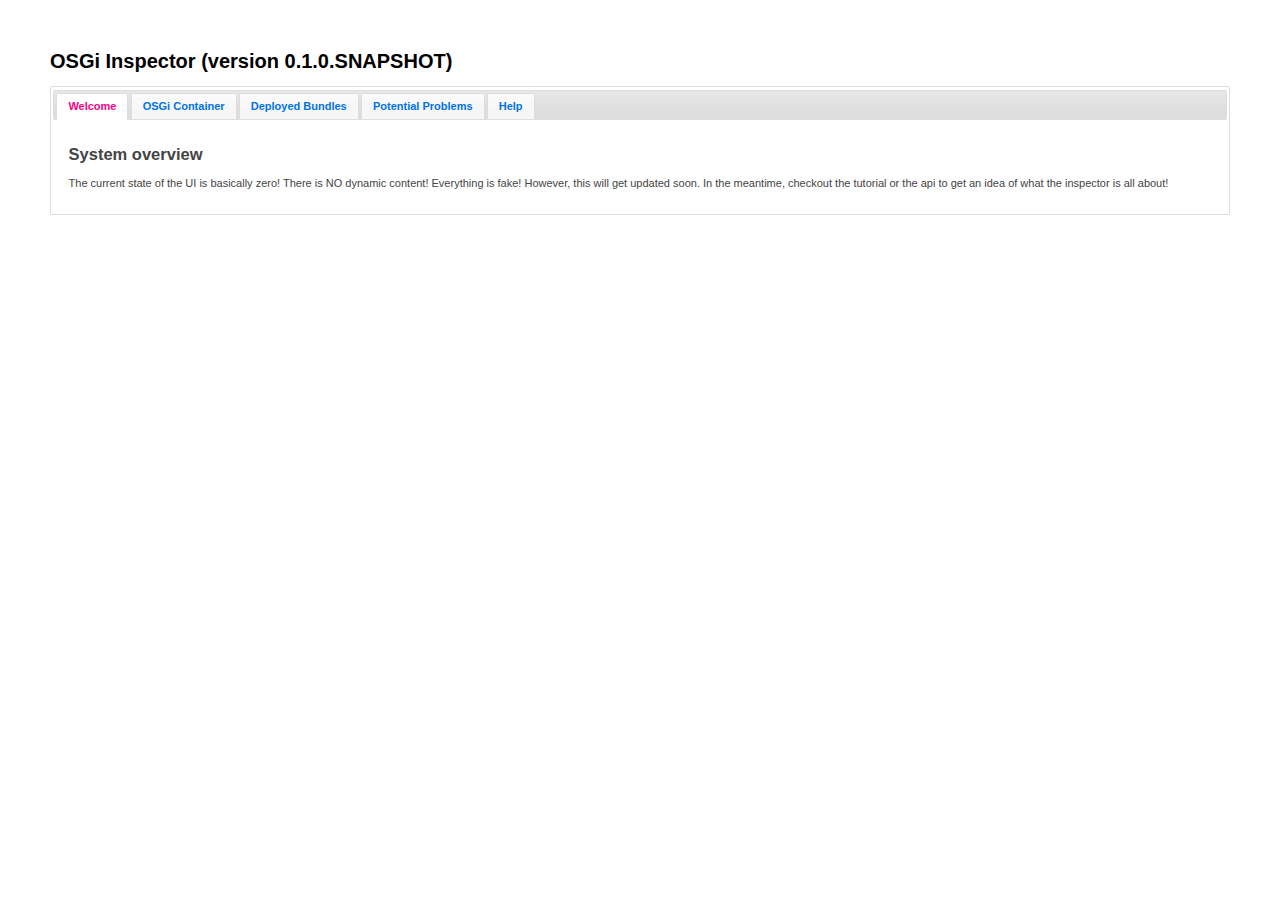
==== inspector.http/src/main/resources/index.html @ cb1dd0fd "first draft of the web ui - only a mock till now! Nothing is really working except the display" ====
<!DOCTYPE html>
<html>
	<head>
		<meta http-equiv="Content-Type" content="text/html; charset=iso-8859-1" />
		<title>OSGi Inspector</title>
		<link type="text/css" href="inspector/res/css/flick/jquery-ui-1.7.2.custom.css" rel="stylesheet" />		
		<script type="text/javascript" src="inspector/res/js/jquery-1.4.2.js"></script>
		<script type="text/javascript" src="inspector/res/js/jquery-ui-1.8rc2.js"></script>
		<script type="text/javascript">
			$(function(){
				// Tabs
				$('#tabs').tabs();
				$("#tabs").tabs().find(".ui-tabs-nav").sortable({axis:'x'});
				$('.selector').tabs({ spinner: 'Retrieving data...' });
				
				// Dialog			
				$('#dialog').dialog({
					autoOpen: false,
					width: 600,
					buttons: {
						"Ok": function() { 
							$(this).dialog("close"); 
						}, 
						"Cancel": function() { 
							$(this).dialog("close"); 
						} 
					}
				});
				
				// Dialog Link
				$('#dialog_link').click(function(){
					$('#dialog').dialog('open');
					return false;
				});
				
				//hover states on the static widgets
				$('#dialog_link, ul#icons li').hover(
					function() { $(this).addClass('ui-state-hover'); }, 
					function() { $(this).removeClass('ui-state-hover'); }
				);
				
				// custom behavior
				$('#bundles').click( function(){
						$('#dialog').dialog('open');
							return false;
				});
			});
		</script>
		<style type="text/css">
			body{ font: 62.5% "Trebuchet MS", sans-serif; margin: 50px;}
			.insHeaders { margin-top: 2em; }
			#dialog_link {padding: .4em 1em .4em 20px;text-decoration: none;position: relative;}
			#dialog_link span.ui-icon {margin: 0 5px 0 0;position: absolute;left: .2em;top: 50%;margin-top: -8px;}
			ul#icons {margin: 0; padding: 0;}
			ul#icons li {margin: 2px; position: relative; padding: 4px 0; cursor: pointer; float: left;  list-style: none;}
			ul#icons span.ui-icon {float: left; margin: 0 4px;}
			label, input { display:block; }
			input.text { margin-bottom:12px; width:95%; padding: .4em; }
			fieldset { padding:0; border:0; margin-top:25px; }
			div#bundles-contain {  width: 95%; margin: 20px 0; }
			/*
			h1 { font-size: 1.2em; margin: .6em 0; }
			div#bundles-contain table { margin: 1em 0; border-collapse: collapse; width: 100%; }
			div#bundles-contain table td, div#bundles-contain table th { border: 1px solid #eee; padding: .3em 5px; text-align: left; }
			*/
			.ui-dialog .ui-state-highlight, .ui-dialog .ui-state-error { padding: .3em;  }
		</style>	
	</head>
	<body>
	<h1>OSGi Inspector (version 0.1.0.SNAPSHOT)</h1>	
		<!-- Tabs -->
		<div id="tabs">
			<ul>
				<li><a href="#welcome">Welcome</a></li>
				<li><a href="#container">OSGi Container</a></li>
				<li><a href="inspector-bundles">Deployed Bundles</a></li>
				<li><a href="#problems">Potential Problems</a></li>
				<li><a href="#help">Help</a></li>
			</ul>
			<div id="welcome">
				<h2>System overview</h2>
				<p>
					The current state of the UI is basically zero! There is NO dynamic content! Everything is fake!
					However, this will get updated soon. In the meantime, checkout the tutorial or the api to get an
					idea of what the inspector is all about!
				</p>
			</div>
			<div id="container">
				<h2>Nothing there yet!</h2>
			</div>
			<div id="help">
				<h2>FAQ</h2>
				<p>
					<b>Question 1:</b> Some question:<br/>
					nothing so far.
				</p>
			</div>
			<div id="problems">
				<h2 class="insHeaders">Highlight / Error</h2>
				<div class="ui-widget">
					<div class="ui-state-highlight ui-corner-all" style="margin-top: 20px; padding: 0 .7em;"> 
						<p><span class="ui-icon ui-icon-info" style="float: left; margin-right: .3em;"></span>
						<strong>Hey!</strong> Sample ui-state-highlight style.</p>
					</div>
				</div>
				<br/>
				<div class="ui-widget">
					<div class="ui-state-error ui-corner-all" style="padding: 0 .7em;"> 
						<p><span class="ui-icon ui-icon-alert" style="float: left; margin-right: .3em;"></span> 
						<strong>Alert:</strong> Sample ui-state-error style.</p>
					</div>
				</div>
			</div>
			
		</div>
	</body>
</html>
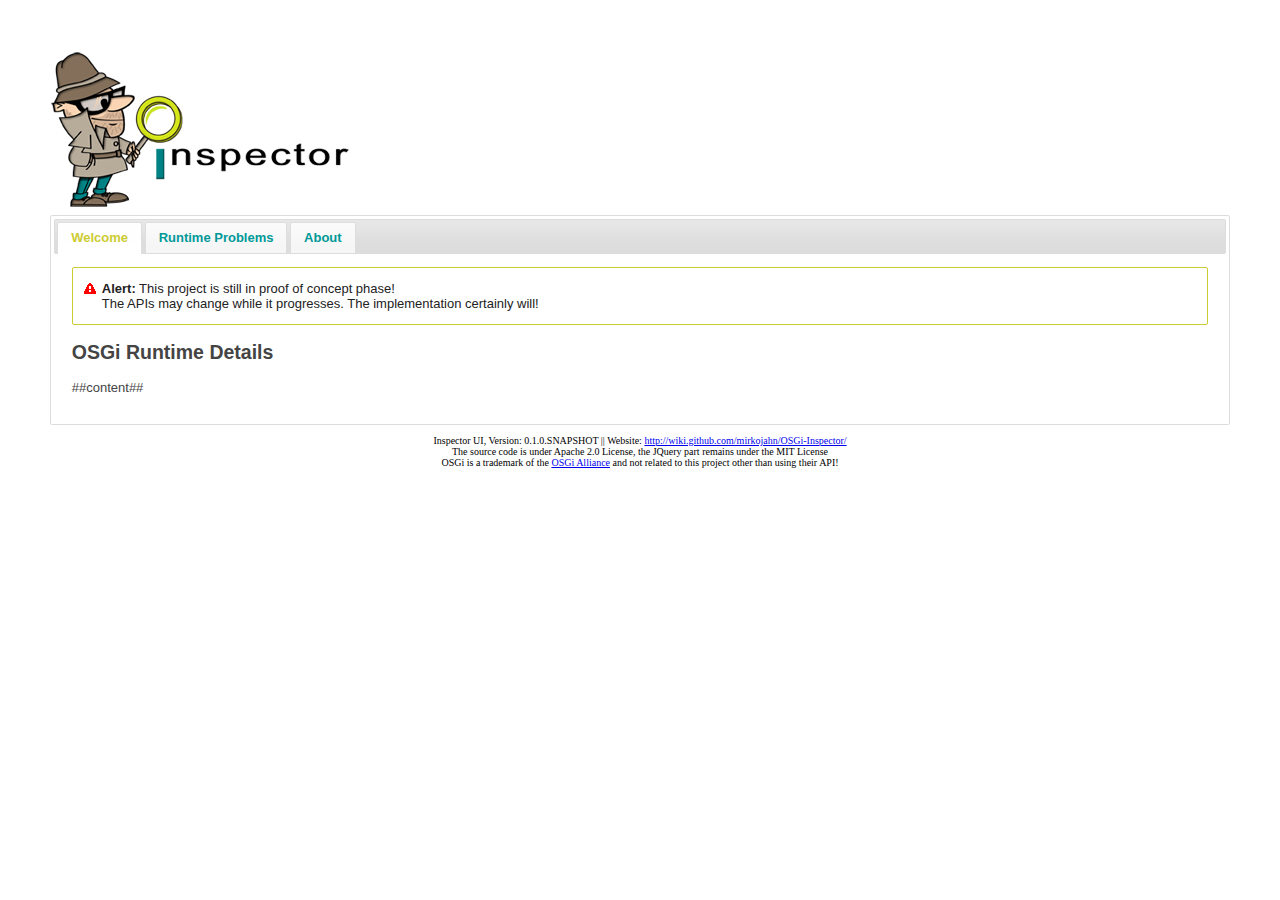
==== commit 6cad9982: "major ui improvements" ====
--- a/inspector.http/src/main/resources/index.html
+++ b/inspector.http/src/main/resources/index.html
@@ -13,41 +13,15 @@
 				$("#tabs").tabs().find(".ui-tabs-nav").sortable({axis:'x'});
 				$('.selector').tabs({ spinner: 'Retrieving data...' });
 				
-				// Dialog			
-				$('#dialog').dialog({
-					autoOpen: false,
-					width: 600,
-					buttons: {
-						"Ok": function() { 
-							$(this).dialog("close"); 
-						}, 
-						"Cancel": function() { 
-							$(this).dialog("close"); 
-						} 
-					}
-				});
-				
-				// Dialog Link
-				$('#dialog_link').click(function(){
-					$('#dialog').dialog('open');
-					return false;
-				});
-				
 				//hover states on the static widgets
 				$('#dialog_link, ul#icons li').hover(
 					function() { $(this).addClass('ui-state-hover'); }, 
 					function() { $(this).removeClass('ui-state-hover'); }
 				);
-				
-				// custom behavior
-				$('#bundles').click( function(){
-						$('#dialog').dialog('open');
-							return false;
-				});
 			});
 		</script>
 		<style type="text/css">
-			body{ font: 62.5% "Trebuchet MS", sans-serif; margin: 50px;}
+			body{ margin: 50px;font-size:small;}
 			.insHeaders { margin-top: 2em; }
 			#dialog_link {padding: .4em 1em .4em 20px;text-decoration: none;position: relative;}
 			#dialog_link span.ui-icon {margin: 0 5px 0 0;position: absolute;left: .2em;top: 50%;margin-top: -8px;}
@@ -58,60 +32,73 @@
 			input.text { margin-bottom:12px; width:95%; padding: .4em; }
 			fieldset { padding:0; border:0; margin-top:25px; }
 			div#bundles-contain {  width: 95%; margin: 20px 0; }
-			/*
-			h1 { font-size: 1.2em; margin: .6em 0; }
-			div#bundles-contain table { margin: 1em 0; border-collapse: collapse; width: 100%; }
-			div#bundles-contain table td, div#bundles-contain table th { border: 1px solid #eee; padding: .3em 5px; text-align: left; }
-			*/
+			table {padding: 0.2em 0.2em;}
+			th {padding: 0.4em 0.2em 0.1em 0.2em; }
+			td {padding: 0.2em 0.2em 0.1em 0.3em; vertical-align: top;}
+			div.inspector-footer {text-align: center; padding: 1em; font-size:x-small; }
 			.ui-dialog .ui-state-highlight, .ui-dialog .ui-state-error { padding: .3em;  }
 		</style>	
 	</head>
 	<body>
-	<h1>OSGi Inspector (version 0.1.0.SNAPSHOT)</h1>	
+	<img src="inspector/res/inspector_mj_logo_no.png" />	
 		<!-- Tabs -->
 		<div id="tabs">
 			<ul>
 				<li><a href="#welcome">Welcome</a></li>
-				<li><a href="#container">OSGi Container</a></li>
-				<li><a href="inspector-bundles">Deployed Bundles</a></li>
-				<li><a href="#problems">Potential Problems</a></li>
-				<li><a href="#help">Help</a></li>
+				<li><a href="inspector-fw-errorevents">Runtime Problems</a></li>
+				<!--li><a href="inspector-bundles">Deployed Bundles</a></li-->
+				<li><a href="#about">About</a></li>
 			</ul>
 			<div id="welcome">
-				<h2>System overview</h2>
-				<p>
-					The current state of the UI is basically zero! There is NO dynamic content! Everything is fake!
-					However, this will get updated soon. In the meantime, checkout the tutorial or the api to get an
-					idea of what the inspector is all about!
-				</p>
-			</div>
-			<div id="container">
-				<h2>Nothing there yet!</h2>
-			</div>
-			<div id="help">
-				<h2>FAQ</h2>
-				<p>
-					<b>Question 1:</b> Some question:<br/>
-					nothing so far.
-				</p>
-			</div>
-			<div id="problems">
-				<h2 class="insHeaders">Highlight / Error</h2>
-				<div class="ui-widget">
-					<div class="ui-state-highlight ui-corner-all" style="margin-top: 20px; padding: 0 .7em;"> 
-						<p><span class="ui-icon ui-icon-info" style="float: left; margin-right: .3em;"></span>
-						<strong>Hey!</strong> Sample ui-state-highlight style.</p>
-					</div>
-				</div>
-				<br/>
 				<div class="ui-widget">
 					<div class="ui-state-error ui-corner-all" style="padding: 0 .7em;"> 
 						<p><span class="ui-icon ui-icon-alert" style="float: left; margin-right: .3em;"></span> 
-						<strong>Alert:</strong> Sample ui-state-error style.</p>
+						<strong>Alert:</strong> This project is still in proof of concept phase!<br/>The APIs may change while it progresses. The implementation certainly will!</p>
 					</div>
 				</div>
+				<h2>OSGi Runtime Details</h2>
+				<p>
+					##content## 
+				</p>
+			</div>
+			<div id="about">
+				<h2>Disclaimer</h2>
+				<p>
+					The {OSGi-}Inspector is supposed to be a community driven effort to cope with the nature of OSGi,
+					to foster OSGi adoption and building more robust, modular software. The project is by no means 
+					associated with the OSGi Alliance other than relying on their fabulous specification.
+				</p> 
+				<h2>FAQ</h2>
+				<p>
+					<b>Question 1:</b> Under which license is the inspector provided?<br/><br/>
+					The Inspector uses the Apache 2 License for most of its source code. Only the JQuery JavaScript
+					library remains in their own MIT license. If you're having problems with the MIT license, you
+					could just create you're own UI based on the core components the same way the Inspector UI does it.
+				</p>
+				<p>
+					<b>Question 2:</b> Where can I find the source code?<br/><br/>
+					Just got to the github repository and download it if needed: <a href="http://github.com/mirkojahn/OSGi-Inspector" title="external link: OSGi-Inspector Source" target="_blank">http://github.com/mirkojahn/OSGi-Inspector</a>
+				</p>
+				<p>
+					<b>Question 3:</b> What about documentation? Is there any tutorial?<br/><br/>
+					To be true, the documentation is pretty thin right now, but work in progress. Check out the wiki
+					to get the most recent documentation and tutorials:<br/>
+					<a href="http://wiki.github.com/mirkojahn/OSGi-Inspector/" title="external link: OSGi-Inspector wiki">http://wiki.github.com/mirkojahn/OSGi-Inspector/</a><br />
+					The public API however is documented with JavaDoc and can simply be generated for each module on a as 
+					need bases from the sources. Just get the sources and call "mvn site" for each module you're interested in.
+				</p>
+				<p>
+					<b>Question 4:</b> I'd like to help, how could I participate?<br/><br/>
+					Simple. Sign-up at <a href="https://github.com/" target="_blank" title="external link: GitHub Home">https://github.com/</a> 
+					and connect to the developers or branch to do your own thing and we try to merge interesting enhancement back in.
+				</p>
 			</div>
 			
+		</div>
+		<div class="inspector-footer">
+			Inspector UI, Version: 0.1.0.SNAPSHOT || Website: <a href="http://wiki.github.com/mirkojahn/OSGi-Inspector/" title="external link: OSGi-Inspector wiki">http://wiki.github.com/mirkojahn/OSGi-Inspector/</a><br />
+			The source code is under Apache 2.0 License, the JQuery part remains under the MIT License<br />
+			OSGi is a trademark of the <a href="http://www.osgi.org" title="external link: OSGi Alliance Website" target="_blank">OSGi Alliance</a> and not related to this project other than using their API!
 		</div>
 	</body>
 </html>
